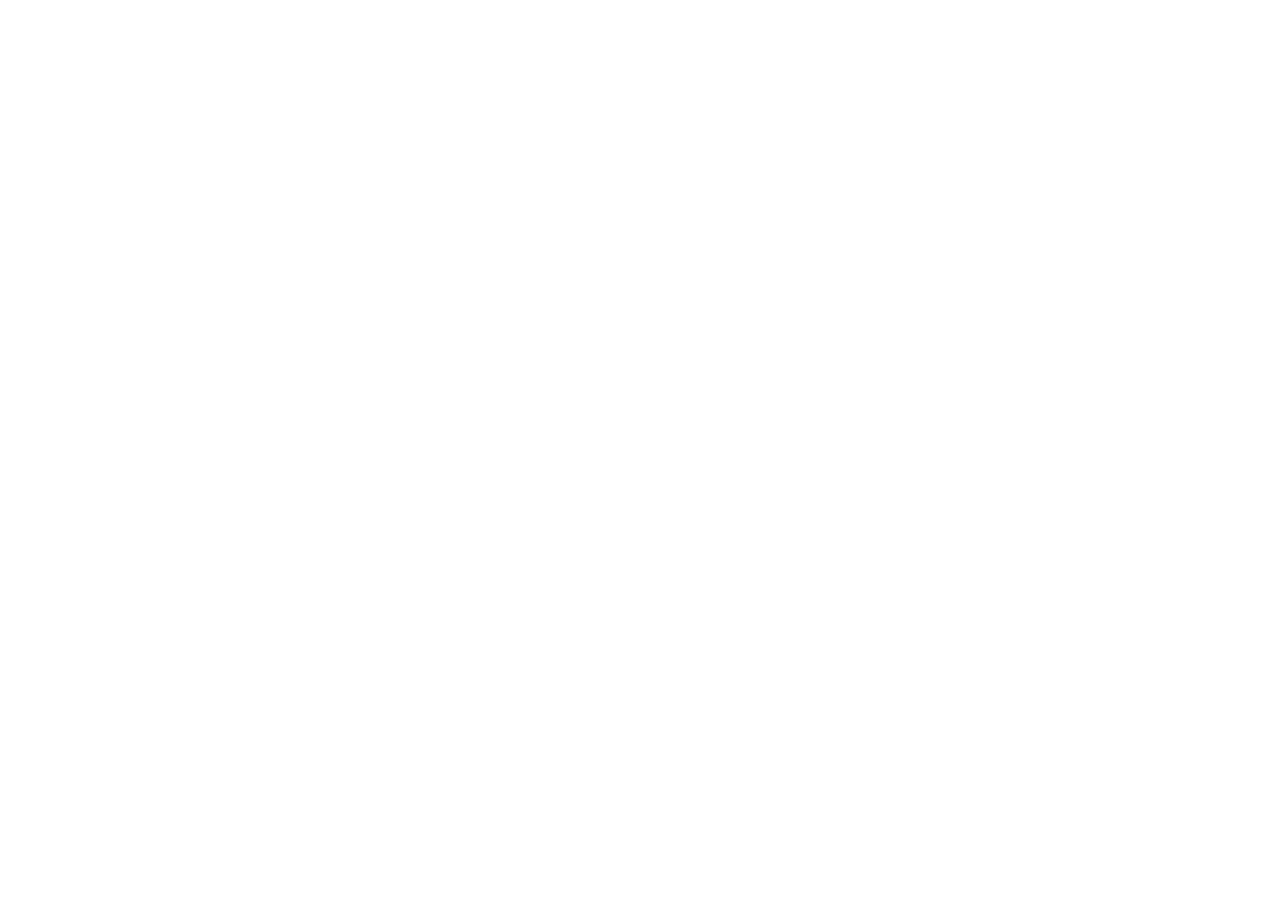
==== index.html @ 4c0869b3 "initial commit" ====
<!DOCTYPE html>
<html>
    <head>
        <meta charset="UTF-8">
        <meta name="viewport" content="width=device-width, initial-scale=1.0 " >
        <title>Document</title>
        <link rel="stylesheet" href="style.css">
    </head>
    <body>
        <script src="script.js"></script>
    </body>
</html>
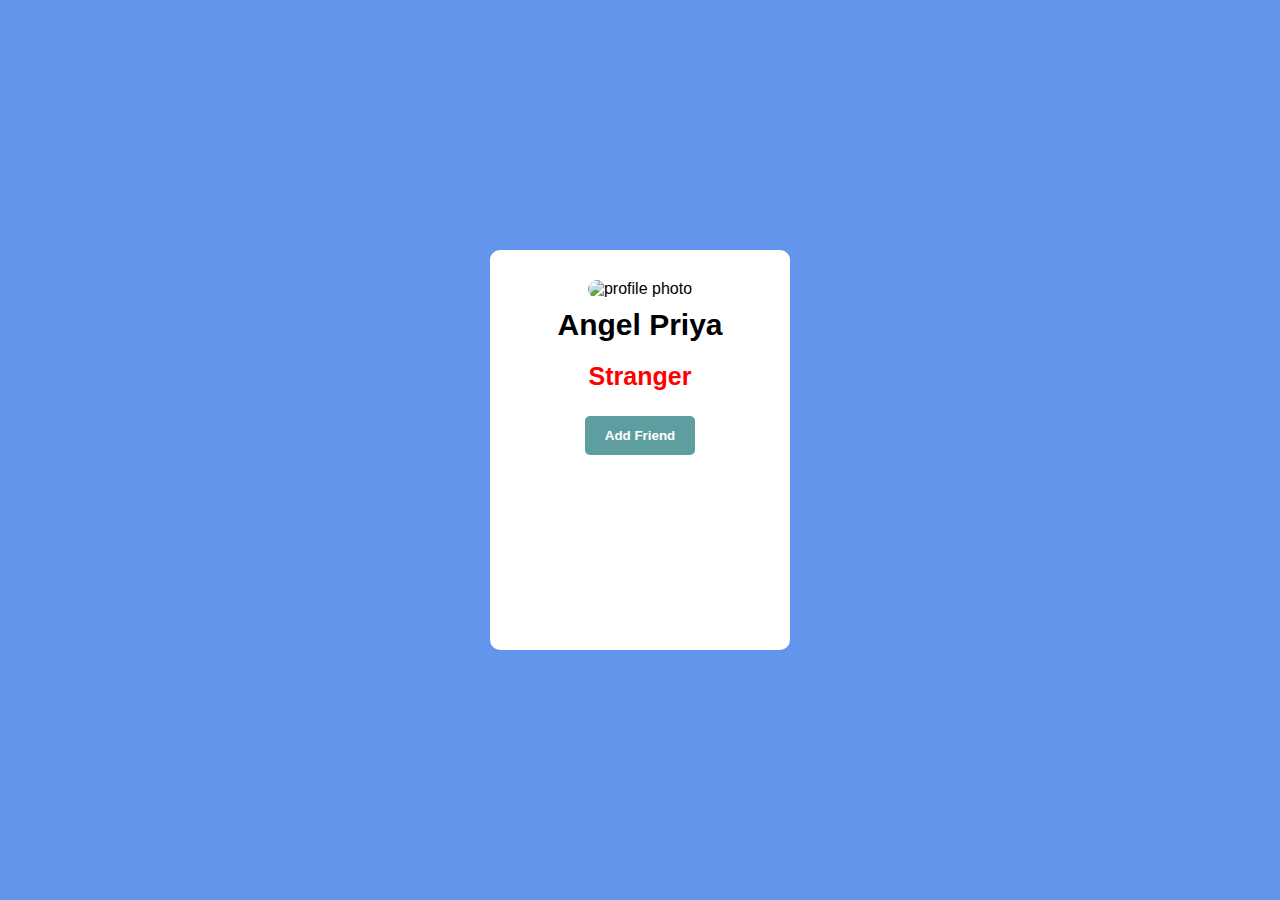
==== commit a09be772: "added logic" ====
--- a/index.html
+++ b/index.html
@@ -7,6 +7,14 @@
         <link rel="stylesheet" href="style.css">
     </head>
     <body>
+        <div id="card">
+            <img src="https://images.unsplash.com/photo-1500917293891-ef795e70e1f6?q=80&w=2070&auto=format&fit=crop&ixlib=rb-4.0.3&ixid=M3wxMjA3fDB8MHxwaG90by1wYWdlfHx8fGVufDB8fHx8fA%3D%3D"
+                alt="profile photo"/>
+            <h1>Angel Priya</h1>                 
+            <h5>Stranger</h5>
+            <button id="add">Add Friend</button>
+        </div>
+
         <script src="script.js"></script>
     </body>
 </html>--- a/style.css
+++ b/style.css
@@ -0,0 +1,51 @@
+*{
+    margin: 0;
+    padding: 0;
+    box-sizing: border-box;
+    font-family: 'Gill Sans', 'Gill Sans MT', Calibri, 'Trebuchet MS', sans-serif;
+}
+html, body{
+    height: 100%;
+    width: 100%;
+}
+body{
+    display: flex;
+    align-items: center;
+    justify-content: center;
+    background-color: cornflowerblue;
+}
+#card{
+    border-radius: 10px;
+    height: 400px;
+    width: 300px;
+    background-color: #ffffff;
+    padding: 30px;
+    text-align: center;
+}
+#card img{
+    height: 50%;
+    width: 100%;
+    object-fit: cover;
+    object-position: center;
+    border-radius: 10px;
+}
+#card h1{
+    font-size: 30px;
+    margin: 10px 0;
+}
+#card h5{
+    font-size: 25px;
+    color: red;
+    margin: 20px;
+}
+#card button{
+    background-color: cadetblue;
+    color: #ffffff;
+    font-weight: 700;
+    padding: 12px 20px;
+    border-radius: 5px;
+    border: none;
+    margin: 5px;
+    cursor: pointer;
+}
+
